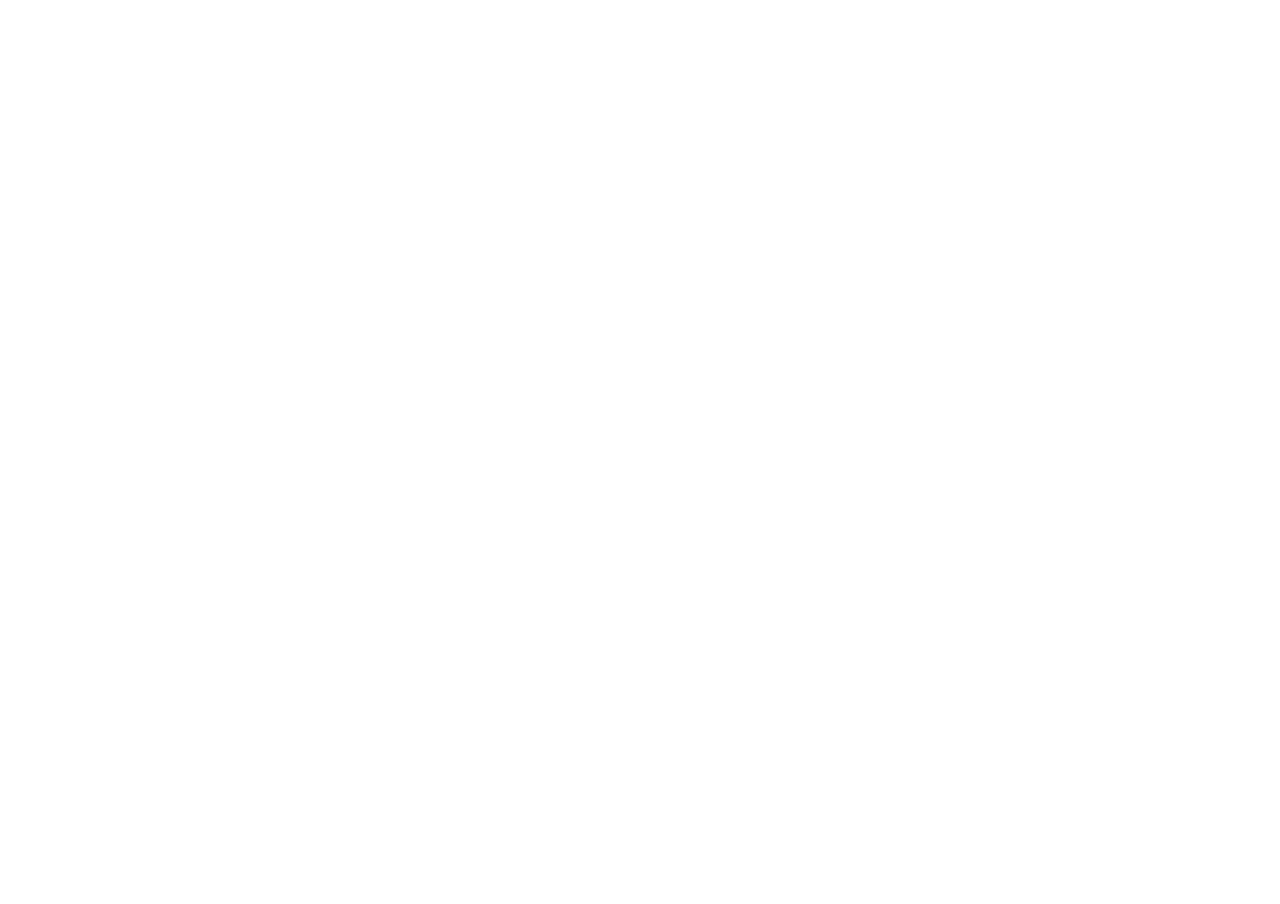
==== index.html @ b596d79d "Adding video using javascript" ====
<!DOCTYPE html>
<html lang="en">
<head>
  <meta charset="UTF-8">
  <meta http-equiv="X-UA-Compatible" content="IE=edge">
  <meta name="viewport" content="width=device-width, initial-scale=1.0">
  <link rel="stylesheet" href="style.css">
  <title>Document</title>
</head>
<body>
  <div id="wrapper"></div>
  <div class="remote-controls">
    
  </div>
  
  <script src="index.js"></script>
</body>
</html>
---- style.css ----
body, html {
  width: 100%;
  height: 100%;
  overflow: hidden;
}

* {
  margin: 0;
  padding: 0;
  box-sizing: border-box;
}

#wrapper {
  width: 100%;
  height: 100%;
}
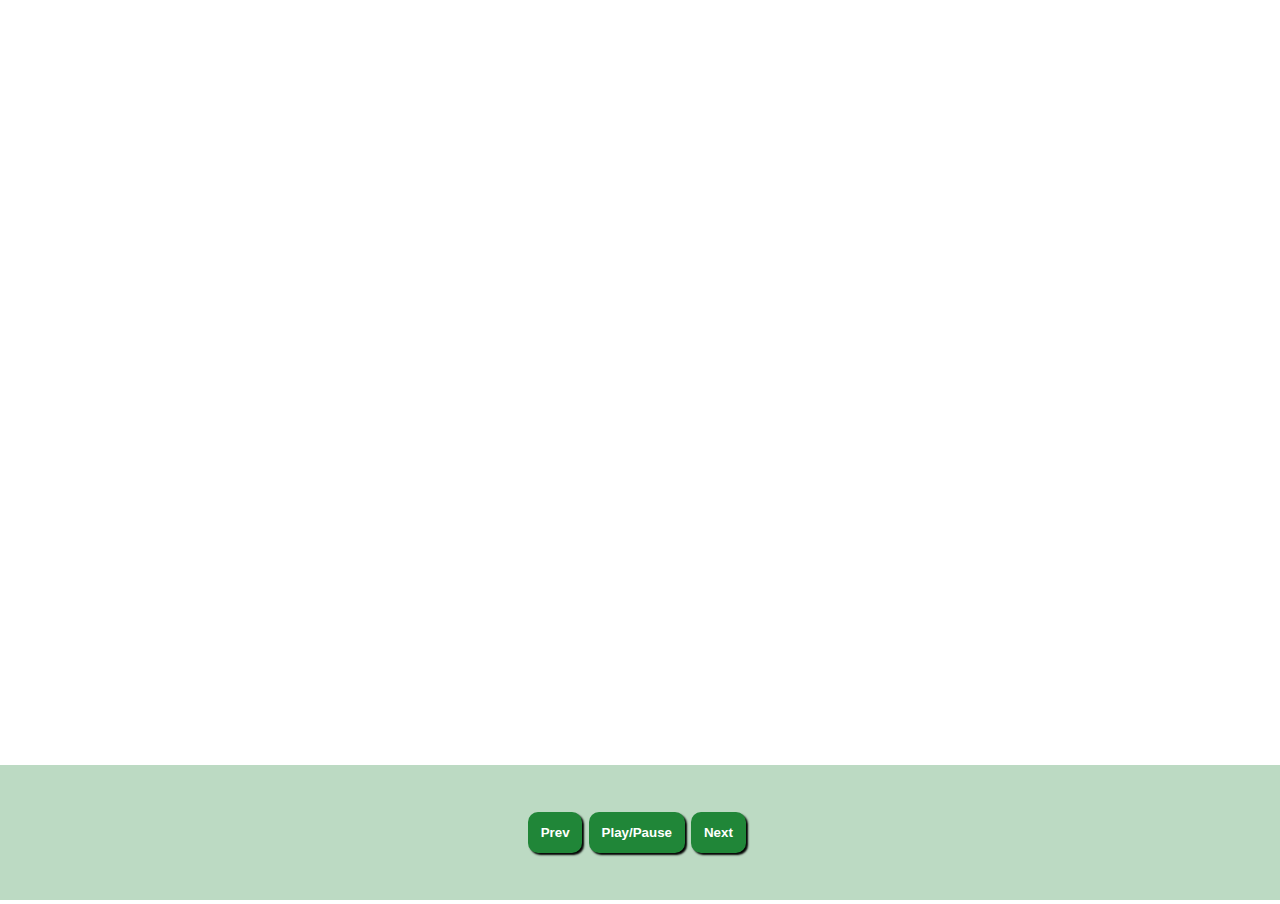
==== commit d48059ff: "Adding player buttons" ====
--- a/index.html
+++ b/index.html
@@ -10,7 +10,9 @@
 <body>
   <div id="wrapper"></div>
   <div class="remote-controls">
-    
+    <button id="btn-prev">Prev</button>
+    <button id="btn-play">Play/Pause</button>
+    <button id="btn-next">Next</button>
   </div>
   
   <script src="index.js"></script>
--- a/style.css
+++ b/style.css
@@ -13,4 +13,27 @@
 #wrapper {
   width: 100%;
   height: 100%;
+}
+
+.remote-controls {
+  width: 100%;
+  height: 15%;
+  position: absolute;
+  bottom: 0;
+  left: 0;
+  background: rgba(32, 134, 56, 0.3);
+  display: flex;
+  justify-content: center;
+  align-items: center;
+}
+
+.remote-controls button {
+  padding: 1%;
+  border-radius: 10px;
+  background-color: rgba(32, 134, 56, 1);
+  color: white;
+  border: none;
+  margin-right: 0.5%;
+  box-shadow: 2px 2px 2px black;
+  font-weight: bold;
 }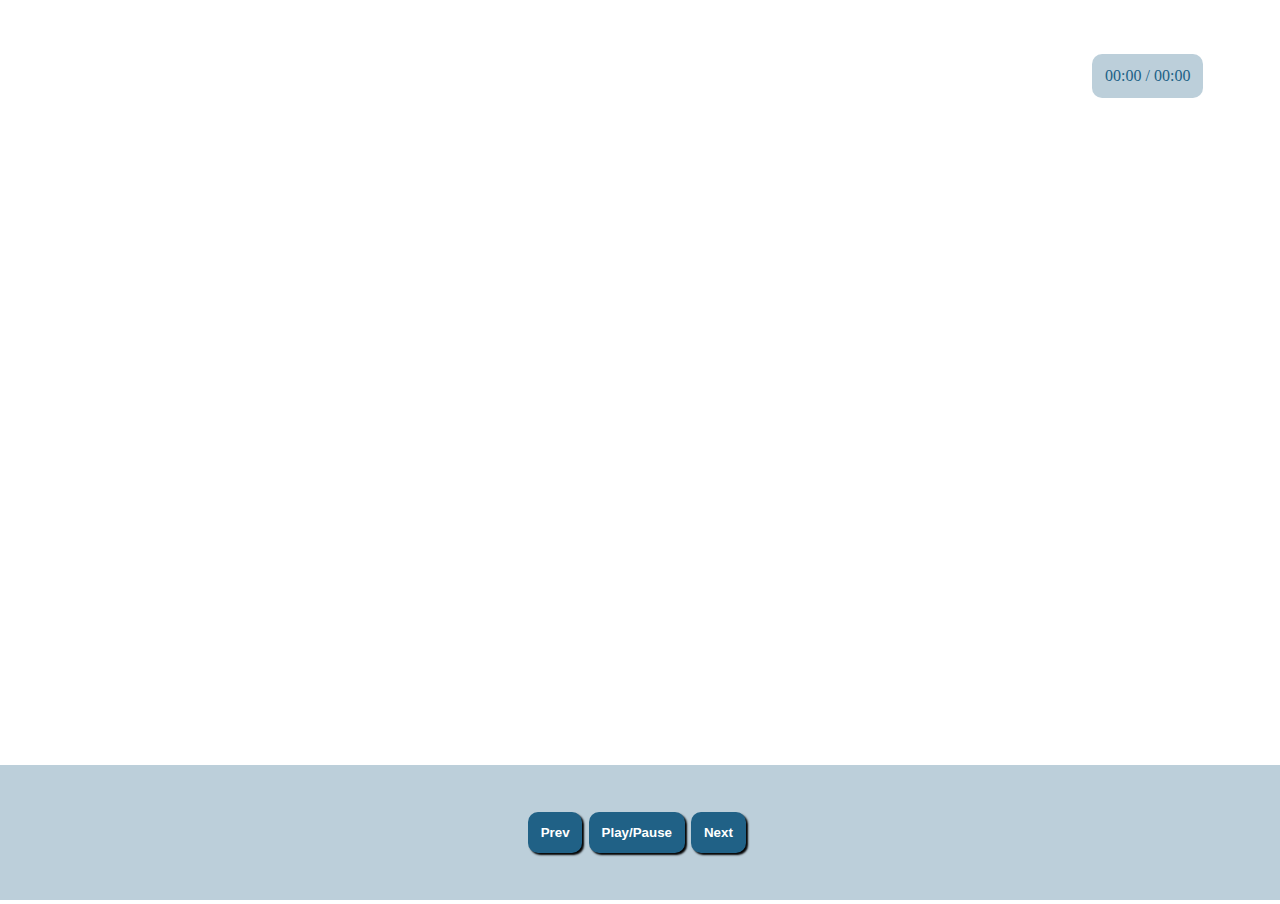
==== commit 43cb6735: "Add timer" ====
--- a/index.html
+++ b/index.html
@@ -14,6 +14,7 @@
     <button id="btn-play">Play/Pause</button>
     <button id="btn-next">Next</button>
   </div>
+  <span id="timer">00:00 / 00:00</span>
   
   <script src="index.js"></script>
 </body>
--- a/style.css
+++ b/style.css
@@ -21,7 +21,7 @@
   position: absolute;
   bottom: 0;
   left: 0;
-  background: rgba(32, 134, 56, 0.3);
+  background: rgba(32, 97, 134, 0.3);
   display: flex;
   justify-content: center;
   align-items: center;
@@ -30,10 +30,20 @@
 .remote-controls button {
   padding: 1%;
   border-radius: 10px;
-  background-color: rgba(32, 134, 56, 1);
+  background-color: rgb(32, 97, 134);
   color: white;
   border: none;
   margin-right: 0.5%;
   box-shadow: 2px 2px 2px black;
   font-weight: bold;
+}
+
+#timer {
+  padding: 1%;
+  position: absolute;
+  top: 6%;
+  right: 6%;
+  background: rgba(32, 97, 134, 0.3);
+  border-radius: 10px;
+  color: rgb(32, 97, 134);
 }